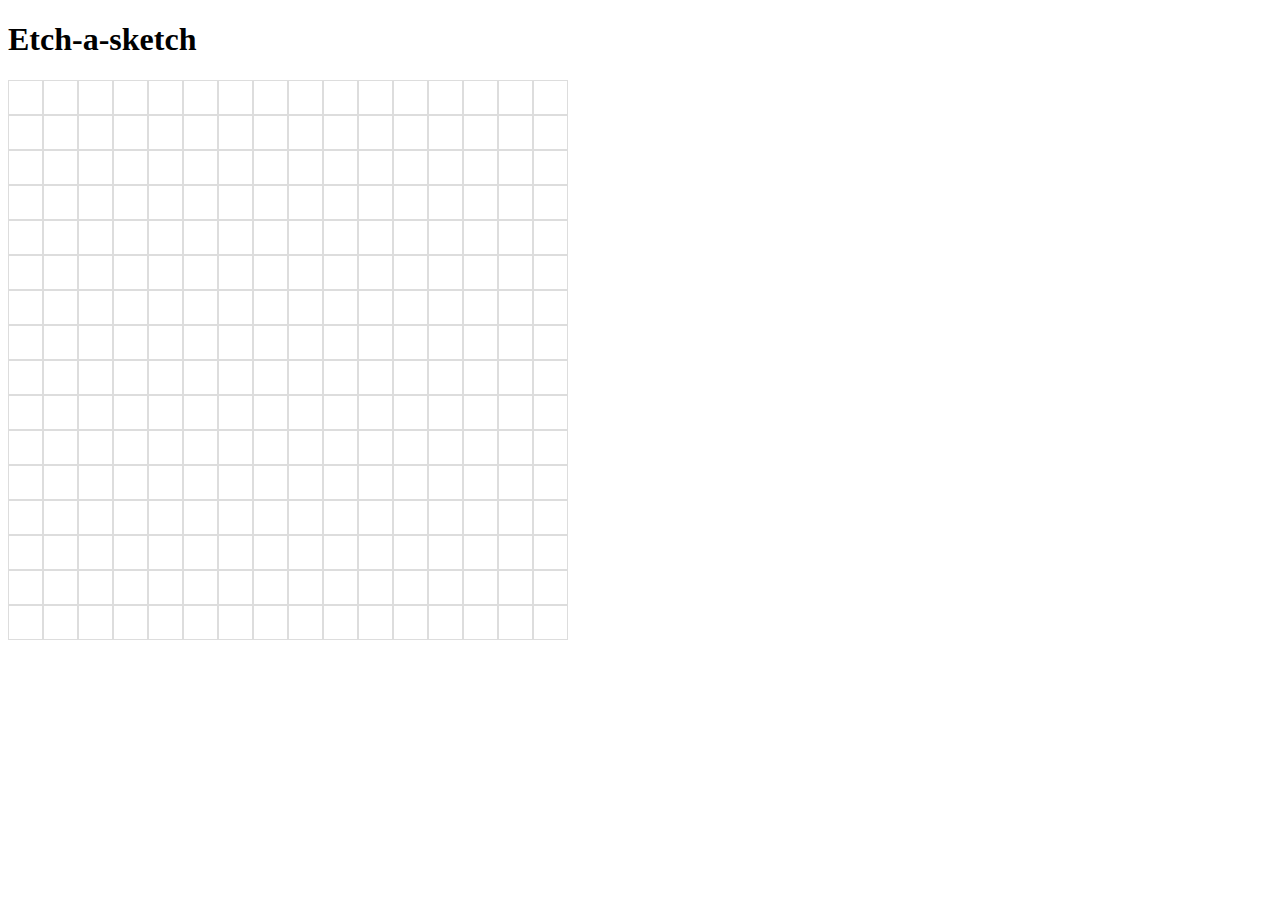
==== etchASketch.html @ d16e9f52 "first hover" ====
<!doctype html>
<html>
<head>
    <title>Etch-a-sketch</title>
    <meta charset="utf-8" />
    <meta http-equiv="Content-type" content="text/html; charset=utf-8" />
    <meta name="viewport" content="width=device-width, initial-scale=1" />
    <link rel="stylesheet" href="etchASketch.css">
    <script defer src="etchASketch.js"></script> 
</head>

<body>
<div>
    <h1>Etch-a-sketch</h1>
    <div id="container">    
    </div>
</div>
</body>
</html>
---- etchASketch.css ----
/*:root {
    --grid-cols: 1;
    --grid-rows: 1;
}*/

#container {
    display: grid;
    grid-template-rows: repeat(var(--grid-rows), 0fr);
    grid-template-columns: repeat(var(--grid-cols), 0fr);
}

.grid-item {
    padding: 1em;
    border: .1px solid #ddd;
    text-align: center;
    width: 1px;
    height: 1px;
}

.grid-item:hover {
    background-color: yellowgreen;
}
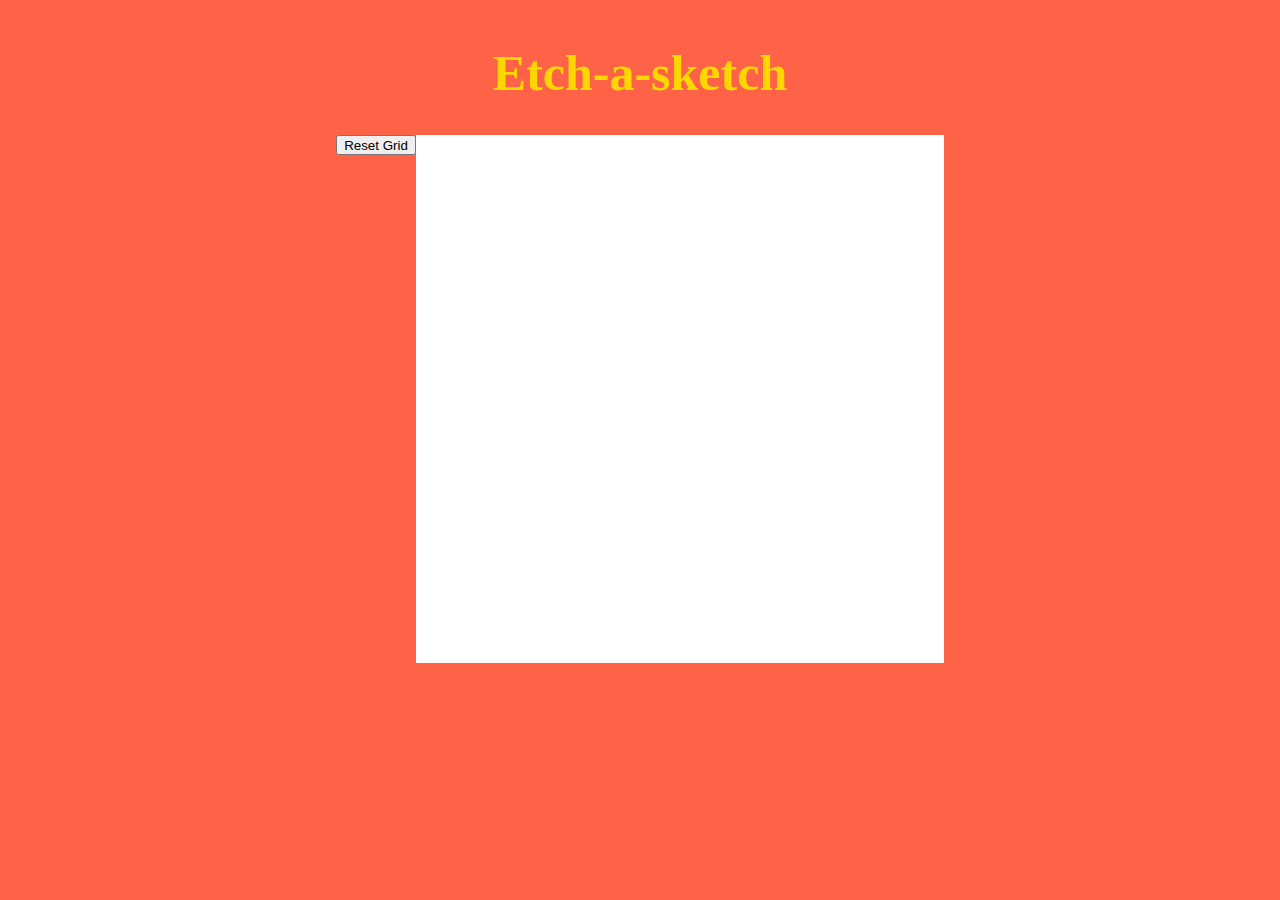
==== commit 4a91732a: "add functional reset" ====
--- a/etchASketch.html
+++ b/etchASketch.html
@@ -12,8 +12,13 @@
 <body>
 <div>
     <h1>Etch-a-sketch</h1>
-    <div id="container">    
+    
+    <div id="outterBox">
+        <button id="reset"onclick="reset()">Reset Grid</button> 
+        <div id="container">    
+        </div>
     </div>
+    
 </div>
 </body>
 </html>--- a/etchASketch.css
+++ b/etchASketch.css
@@ -1,23 +1,51 @@
-/*:root {
+h1 {
+    text-align:center;
+    padding-top: 10px;
+    color: gold;
+    font-size: 50px;
+}
+
+:root {
     --grid-cols: 1;
     --grid-rows: 1;
-}*/
+    background-color: tomato;
+}
+
+#outterBox {
+    display: flex;
+    justify-content: center;
+    align-content: center;
+}
 
 #container {
-    display: grid;
+    display: inline-grid;
     grid-template-rows: repeat(var(--grid-rows), 0fr);
     grid-template-columns: repeat(var(--grid-cols), 0fr);
+    /*justify-content: center;
+    align-items: center;*/   
 }
 
 .grid-item {
     padding: 1em;
-    border: .1px solid #ddd;
+    /*border: .01px solid black;*/
     text-align: center;
     width: 1px;
     height: 1px;
+    display: flex;
+    justify-content: center;
+    background-color: white;
 }
 
-.grid-item:hover {
+.final {
     background-color: yellowgreen;
 }
 
+.clear {
+    background-color: white;
+}
+
+
+#reset {
+    height: 20px;
+    justify-content: space-around;
+}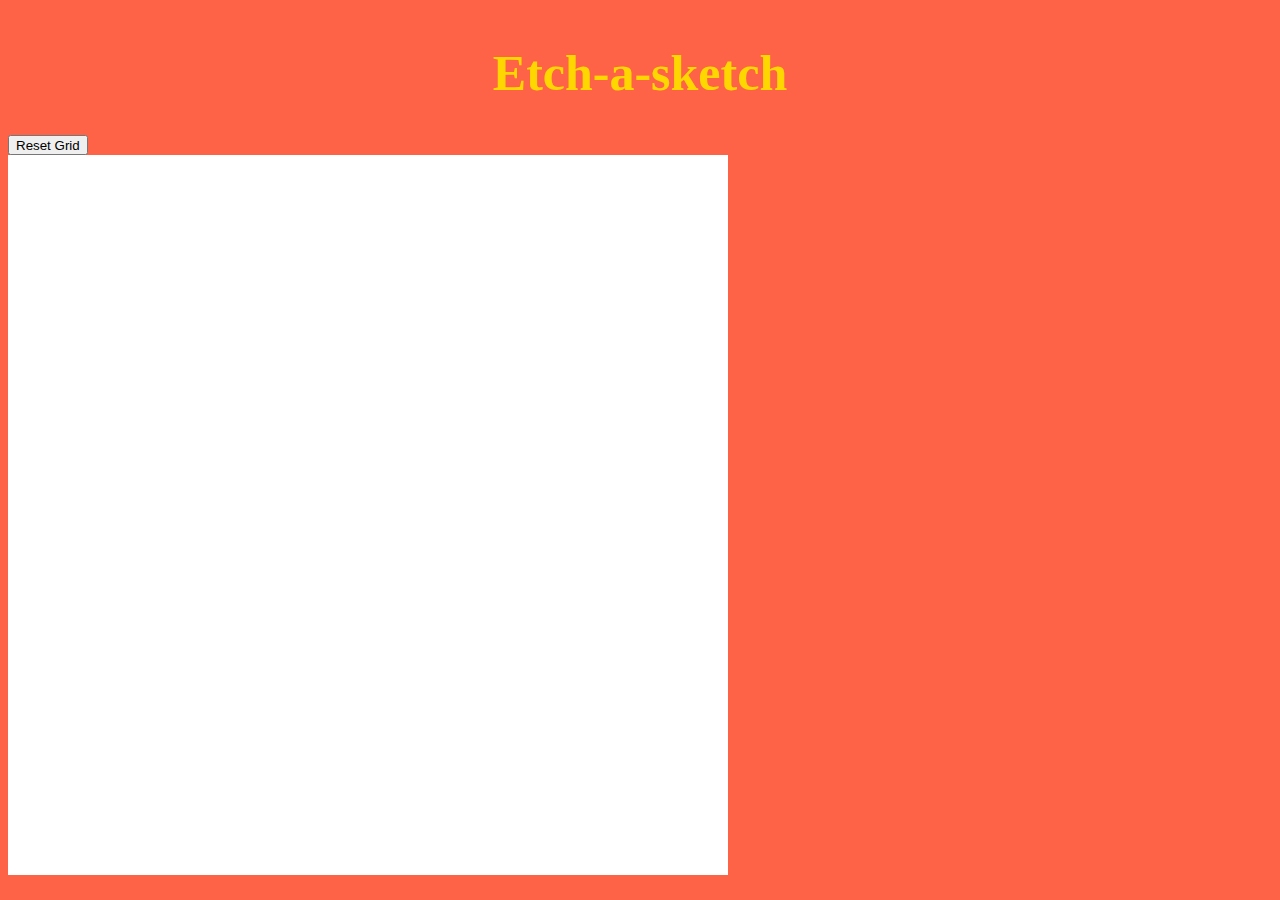
==== commit 39cb3dd8: "fixed size container" ====
--- a/etchASketch.html
+++ b/etchASketch.html
@@ -12,12 +12,9 @@
 <body>
 <div>
     <h1>Etch-a-sketch</h1>
+    <button id="reset"onclick="reset()">Reset Grid</button> 
+      <div id="container"></div>
     
-    <div id="outterBox">
-        <button id="reset"onclick="reset()">Reset Grid</button> 
-        <div id="container">    
-        </div>
-    </div>
     
 </div>
 </body>
--- a/etchASketch.css
+++ b/etchASketch.css
@@ -6,38 +6,37 @@
 }
 
 :root {
-    --grid-cols: 1;
-    --grid-rows: 1;
+    /*--grid-cols: 1;
+    --grid-rows: 1;*/
     background-color: tomato;
 }
 
-#outterBox {
-    display: flex;
+#container {
+    display: grid;
+    grid-template-rows: repeat(var(--grid-rows), 1fr);
+    grid-template-columns: repeat(var(--grid-cols), 1fr);
+    min-width: 720px;
+    min-height: 720px;
+    max-width: 720px;
+    min-width: 720px; 
+    /*align-items: center;*/
     justify-content: center;
-    align-content: center;
-}
-
-#container {
-    display: inline-grid;
-    grid-template-rows: repeat(var(--grid-rows), 0fr);
-    grid-template-columns: repeat(var(--grid-cols), 0fr);
-    /*justify-content: center;
-    align-items: center;*/   
+    grid-row-gap: 0;
 }
 
 .grid-item {
     padding: 1em;
     /*border: .01px solid black;*/
-    text-align: center;
-    width: 1px;
-    height: 1px;
-    display: flex;
-    justify-content: center;
+    /*text-align: center;*/
+    /*width: fit-content;
+    height: fit-content;*/
+    /*display: flex;*/
+    /*justify-items: center;*/
     background-color: white;
 }
 
 .final {
-    background-color: yellowgreen;
+    background-color: slategray;
 }
 
 .clear {
@@ -47,5 +46,4 @@
 
 #reset {
     height: 20px;
-    justify-content: space-around;
 }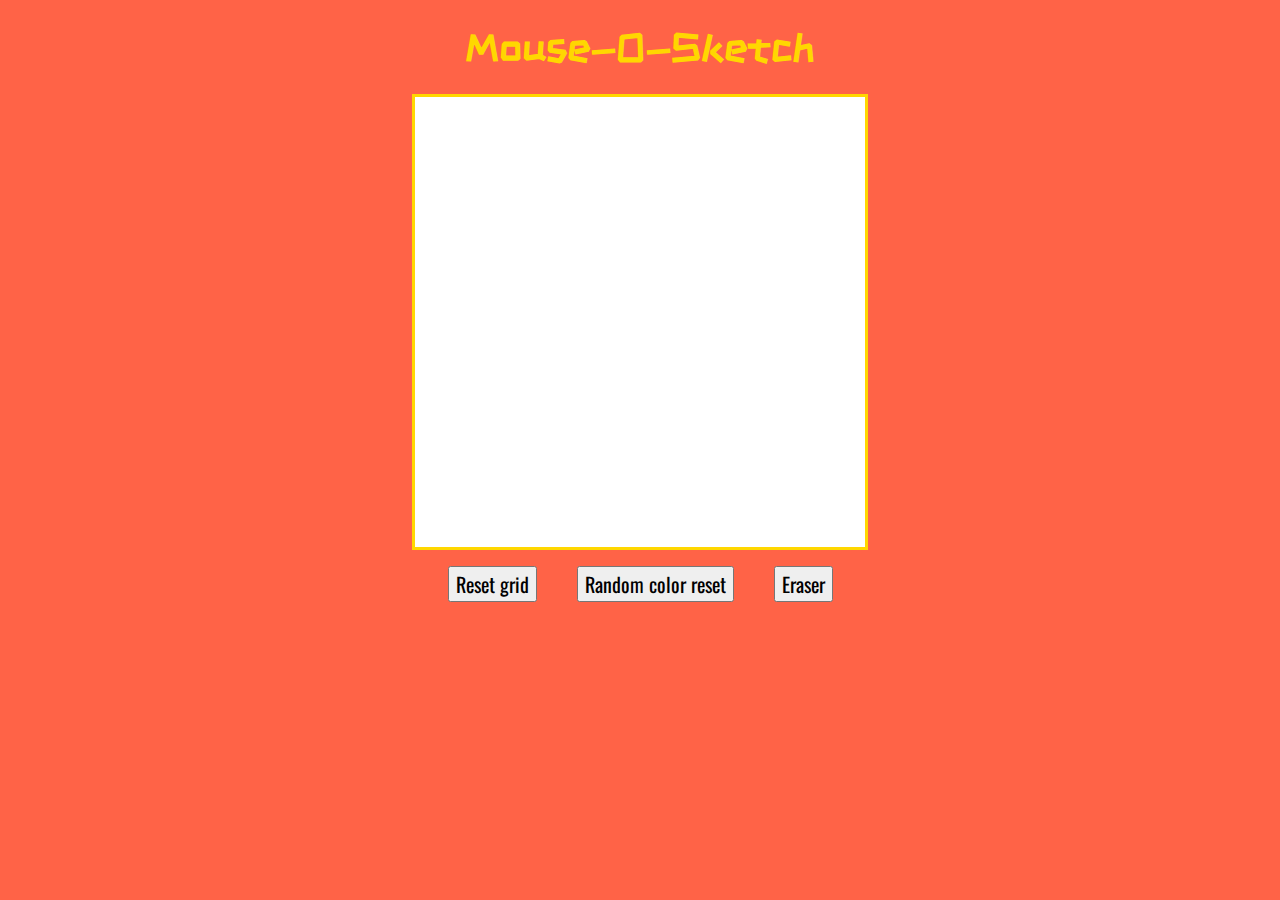
==== commit 7cce3658: "added color change, fixed layout" ====
--- a/etchASketch.html
+++ b/etchASketch.html
@@ -6,16 +6,21 @@
     <meta http-equiv="Content-type" content="text/html; charset=utf-8" />
     <meta name="viewport" content="width=device-width, initial-scale=1" />
     <link rel="stylesheet" href="etchASketch.css">
+    <link rel="preconnect" href="https://fonts.googleapis.com">
+    <link rel="preconnect" href="https://fonts.gstatic.com" crossorigin>
+    <link href="https://fonts.googleapis.com/css2?family=Oswald:wght@200&family=ZCOOL+KuaiLe&display=swap" rel="stylesheet"> 
     <script defer src="etchASketch.js"></script> 
 </head>
 
 <body>
 <div>
-    <h1>Etch-a-sketch</h1>
-    <button id="reset"onclick="reset()">Reset Grid</button> 
-      <div id="container"></div>
-    
-    
+    <h1>Mouse-O-Sketch</h1>   
+    <div id="container"></div>
+    <ul>
+        <li><button class = btn onclick="reset()">Reset grid</button></li>
+        <li><button class = btn onclick="randomColorReset()">Random color reset</button></li>
+        <li><button class = btn onclick ="eraser()">Eraser</button></li>
+    </ul>
 </div>
 </body>
 </html>--- a/etchASketch.css
+++ b/etchASketch.css
@@ -1,37 +1,33 @@
 h1 {
     text-align:center;
-    padding-top: 10px;
     color: gold;
-    font-size: 50px;
+    font-weight: bold;
+    font-size: 40px;
+    font-family: 'ZCOOL KuaiLe';
 }
 
 :root {
-    /*--grid-cols: 1;
-    --grid-rows: 1;*/
+    --grid-cols: 1;
+    --grid-rows: 1;
     background-color: tomato;
+    position: relative;
 }
 
 #container {
     display: grid;
     grid-template-rows: repeat(var(--grid-rows), 1fr);
     grid-template-columns: repeat(var(--grid-cols), 1fr);
-    min-width: 720px;
-    min-height: 720px;
-    max-width: 720px;
-    min-width: 720px; 
-    /*align-items: center;*/
-    justify-content: center;
+    min-width: 450px;;
+    min-height: 450px;;
+    max-width: 450px;;
+    min-width: 450px;; 
+    margin: 0 auto;
     grid-row-gap: 0;
+    border: 3px gold solid;
 }
 
 .grid-item {
-    padding: 1em;
-    /*border: .01px solid black;*/
-    /*text-align: center;*/
-    /*width: fit-content;
-    height: fit-content;*/
-    /*display: flex;*/
-    /*justify-items: center;*/
+    content: "";
     background-color: white;
 }
 
@@ -43,7 +39,19 @@
     background-color: white;
 }
 
+ul {
+    display: flex;
+    justify-content: center;
+    align-items: center;
+    list-style: none;
+    padding-left: 0;
+}
 
-#reset {
-    height: 20px;
+li {
+    margin: auto 20px;
+}
+
+.btn {
+    font-family: 'Oswald';
+    font-size: 20px;
 }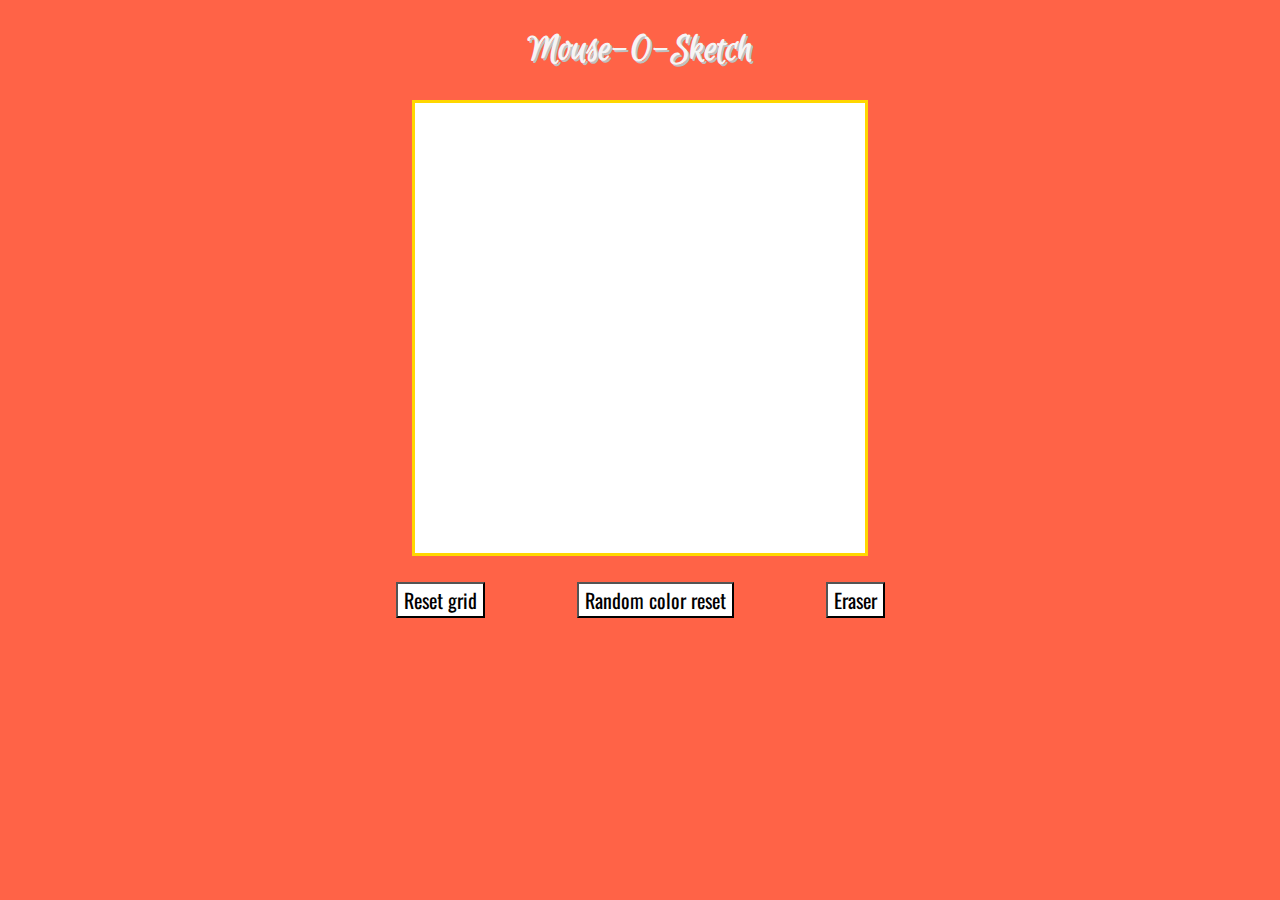
==== commit 1f8c072e: "final version" ====
--- a/etchASketch.html
+++ b/etchASketch.html
@@ -8,7 +8,7 @@
     <link rel="stylesheet" href="etchASketch.css">
     <link rel="preconnect" href="https://fonts.googleapis.com">
     <link rel="preconnect" href="https://fonts.gstatic.com" crossorigin>
-    <link href="https://fonts.googleapis.com/css2?family=Oswald:wght@200&family=ZCOOL+KuaiLe&display=swap" rel="stylesheet"> 
+    <link href="https://fonts.googleapis.com/css2?family=Euphoria+Script&family=Oswald:wght@200&display=swap" rel="stylesheet"> 
     <script defer src="etchASketch.js"></script> 
 </head>
 
--- a/etchASketch.css
+++ b/etchASketch.css
@@ -1,9 +1,10 @@
 h1 {
     text-align:center;
-    color: gold;
+    color: whitesmoke;
     font-weight: bold;
     font-size: 40px;
-    font-family: 'ZCOOL KuaiLe';
+    font-family: 'Euphoria Script', cursive;
+    text-shadow: 2px 2px silver
 }
 
 :root {
@@ -17,10 +18,10 @@
     display: grid;
     grid-template-rows: repeat(var(--grid-rows), 1fr);
     grid-template-columns: repeat(var(--grid-cols), 1fr);
-    min-width: 450px;;
-    min-height: 450px;;
-    max-width: 450px;;
-    min-width: 450px;; 
+    min-width: 450px;
+    min-height: 450px;
+    max-width: 450px;
+    min-width: 450px; 
     margin: 0 auto;
     grid-row-gap: 0;
     border: 3px gold solid;
@@ -45,13 +46,15 @@
     align-items: center;
     list-style: none;
     padding-left: 0;
+    padding-top: 10px;
 }
 
 li {
-    margin: auto 20px;
+    margin: auto 46px;
 }
 
 .btn {
     font-family: 'Oswald';
     font-size: 20px;
+    background-color: white;
 }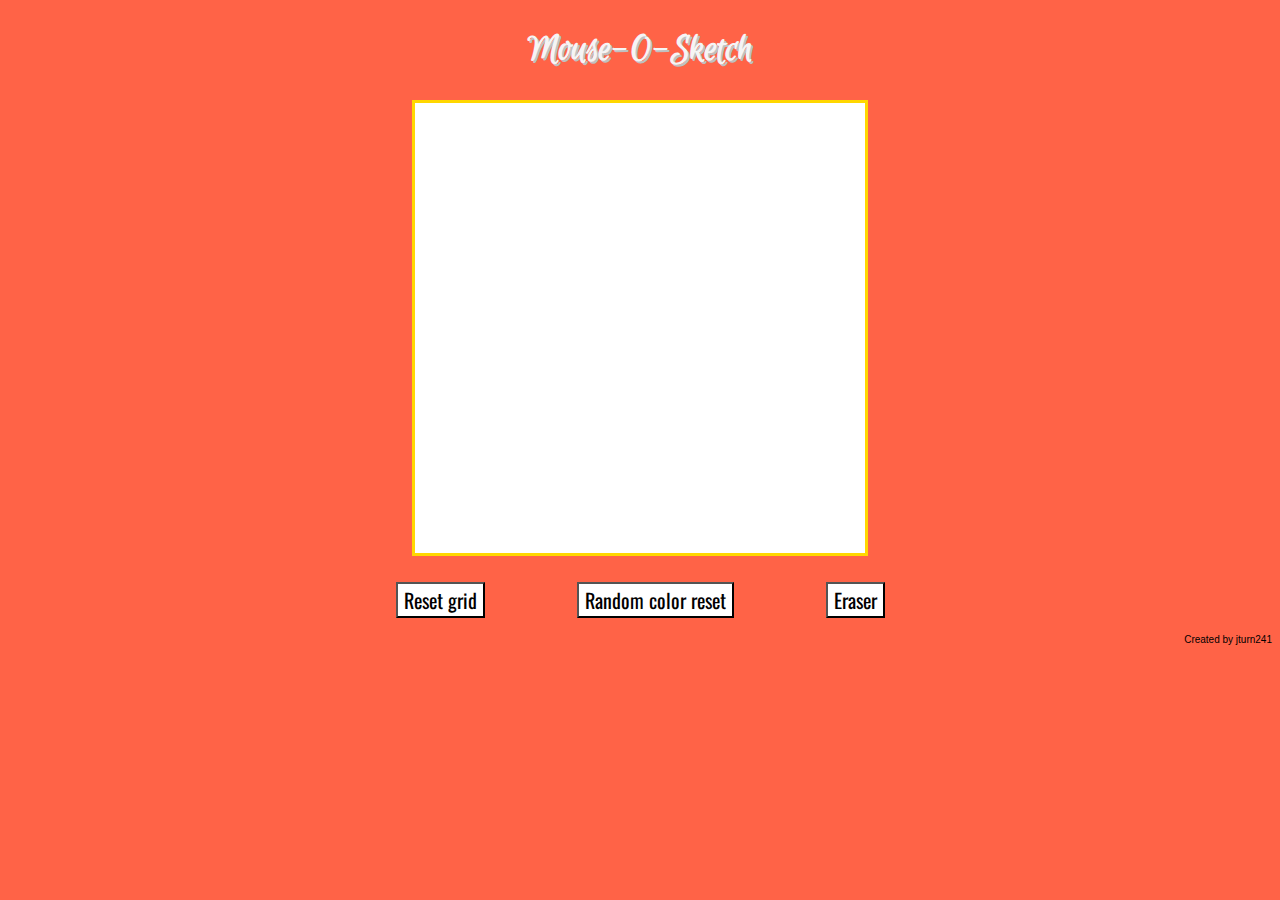
==== commit ca60d53d: "add watermark" ====
--- a/etchASketch.html
+++ b/etchASketch.html
@@ -17,10 +17,11 @@
     <h1>Mouse-O-Sketch</h1>   
     <div id="container"></div>
     <ul>
-        <li><button class = btn onclick="reset()">Reset grid</button></li>
-        <li><button class = btn onclick="randomColorReset()">Random color reset</button></li>
-        <li><button class = btn onclick ="eraser()">Eraser</button></li>
+        <li><button class = "btn" onclick="reset()">Reset grid</button></li>
+        <li><button class = "btn" onclick="randomColorReset()">Random color reset</button></li>
+        <li><button class = "btn" onclick ="eraser()">Eraser</button></li>
     </ul>
+    <footer class="footer">Created by jturn241</footer>
 </div>
 </body>
 </html>--- a/etchASketch.css
+++ b/etchASketch.css
@@ -57,4 +57,10 @@
     font-family: 'Oswald';
     font-size: 20px;
     background-color: white;
+}
+
+.footer {
+    float: right;
+    font-family: Impact, Haettenschweiler, 'Arial Narrow Bold', sans-serif;
+    font-size: 10px;
 }